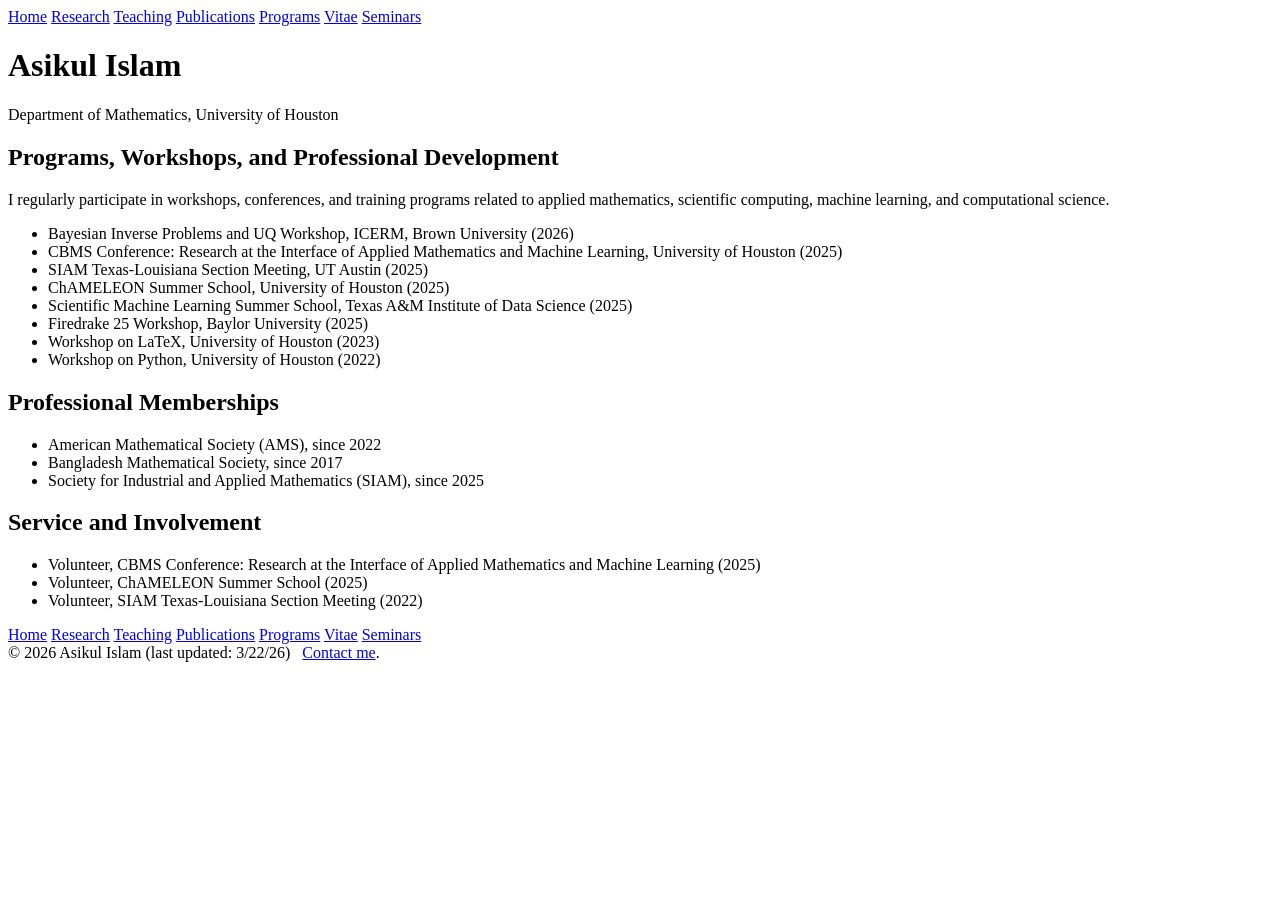
==== programs/index.html @ a3d7233a "Add files via upload" ====
<!DOCTYPE html>
<html lang="en">
<head>
  <meta charset="UTF-8" />
  <meta name="viewport" content="width=device-width, initial-scale=1.0" />
  <title>Asikul Islam :: Programs</title>
  <meta name="description" content="Asikul Islam, Ph.D. student in Applied Mathematics at the University of Houston." />
  <link rel="stylesheet" href="../style.css" />
</head>
<body>
  <div class="page">
    
    <div class="nav">
      <a href="../index.html">Home</a>
      <a href="../research/index.html">Research</a>
      <a href="../teaching/index.html">Teaching</a>
      <a href="../publications/index.html">Publications</a>
      <a href="../programs/index.html">Programs</a>
      <a href="../vitae/index.html">Vitae</a>
      <a href="../seminars/index.html">Seminars</a>
    </div>
    
    
<h1>Asikul Islam</h1>
<div class="subtitle">Department of Mathematics, University of Houston</div>

<h2>Programs, Workshops, and Professional Development</h2>
<p>
  I regularly participate in workshops, conferences, and training programs related to applied mathematics,
  scientific computing, machine learning, and computational science.
</p>

<ul>
  <li>Bayesian Inverse Problems and UQ Workshop, ICERM, Brown University (2026)</li>
  <li>CBMS Conference: Research at the Interface of Applied Mathematics and Machine Learning, University of Houston (2025)</li>
  <li>SIAM Texas-Louisiana Section Meeting, UT Austin (2025)</li>
  <li>ChAMELEON Summer School, University of Houston (2025)</li>
  <li>Scientific Machine Learning Summer School, Texas A&amp;M Institute of Data Science (2025)</li>
  <li>Firedrake 25 Workshop, Baylor University (2025)</li>
  <li>Workshop on LaTeX, University of Houston (2023)</li>
  <li>Workshop on Python, University of Houston (2022)</li>
</ul>

<h2>Professional Memberships</h2>
<ul>
  <li>American Mathematical Society (AMS), since 2022</li>
  <li>Bangladesh Mathematical Society, since 2017</li>
  <li>Society for Industrial and Applied Mathematics (SIAM), since 2025</li>
</ul>

<h2>Service and Involvement</h2>
<ul>
  <li>Volunteer, CBMS Conference: Research at the Interface of Applied Mathematics and Machine Learning (2025)</li>
  <li>Volunteer, ChAMELEON Summer School (2025)</li>
  <li>Volunteer, SIAM Texas-Louisiana Section Meeting (2022)</li>
</ul>

    
    <div class="footer">
      <div class="footnav">
        <a href="../index.html">Home</a>
        <a href="../research/index.html">Research</a>
        <a href="../teaching/index.html">Teaching</a>
        <a href="../publications/index.html">Publications</a>
        <a href="../programs/index.html">Programs</a>
        <a href="../vitae/index.html">Vitae</a>
        <a href="../seminars/index.html">Seminars</a>
      </div>
      © 2026 Asikul Islam <span class="last-updated">(last updated: 3/22/26)</span>
      &nbsp; <a href="mailto:aislam25@cougarnet.uh.edu">Contact me</a>.
    </div>
    
  </div>
</body>
</html>
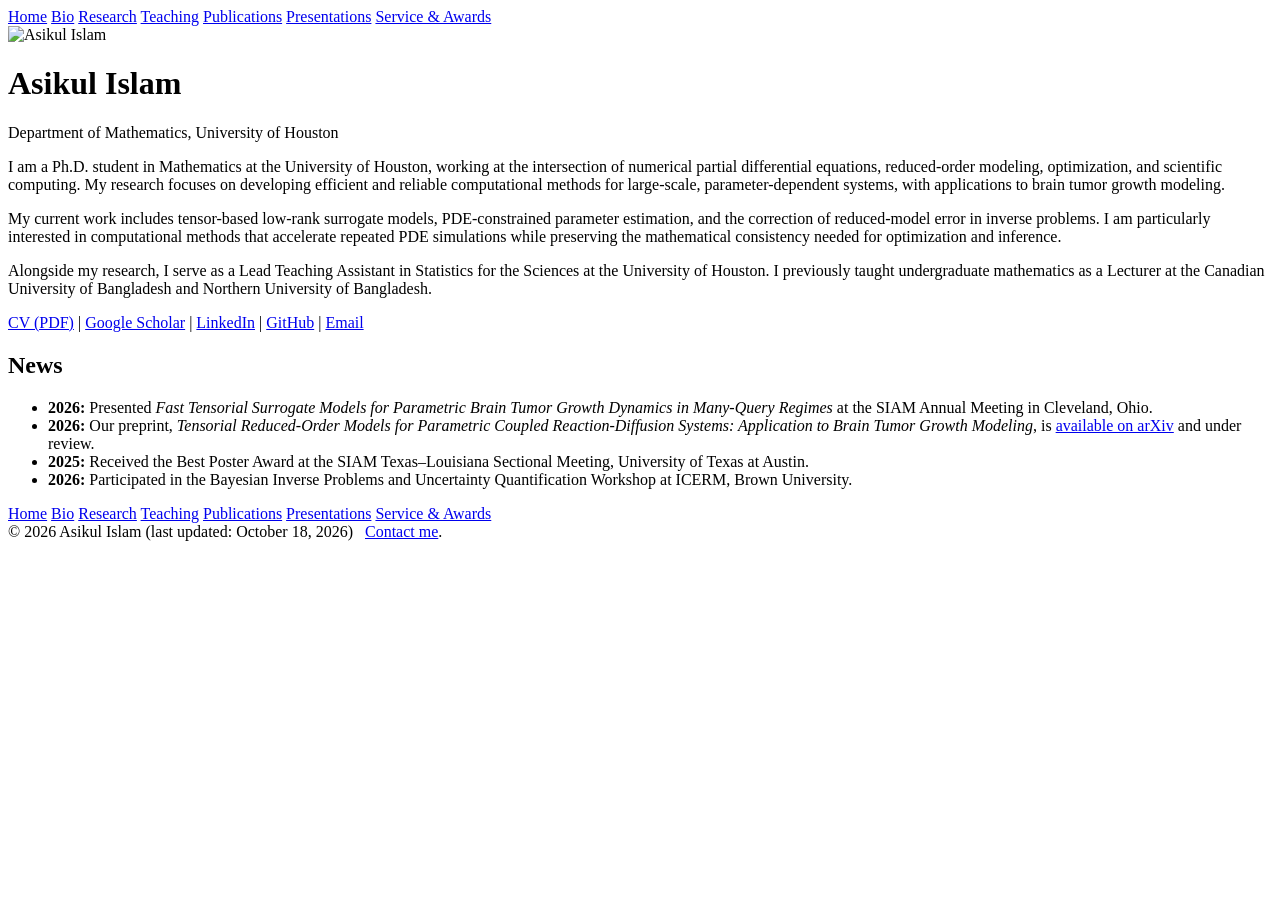
==== commit 793833f2: "Revise index.html with updated content and structure Updated the title and description meta tags, re" ====
--- a/programs/index.html
+++ b/programs/index.html
@@ -3,73 +3,59 @@
 <head>
   <meta charset="UTF-8" />
   <meta name="viewport" content="width=device-width, initial-scale=1.0" />
-  <title>Asikul Islam :: Programs</title>
-  <meta name="description" content="Asikul Islam, Ph.D. student in Applied Mathematics at the University of Houston." />
-  <link rel="stylesheet" href="../style.css" />
+  <meta name="description" content="Asikul Islam — numerical PDEs, tensorial reduced-order modeling, PDE-constrained optimization, and scientific computing." />
+  <title>Asikul Islam :: Home</title>
+  <link rel="stylesheet" href="style.css" />
 </head>
 <body>
-  <div class="page">
-    
-    <div class="nav">
-      <a href="../index.html">Home</a>
-      <a href="../research/index.html">Research</a>
-      <a href="../teaching/index.html">Teaching</a>
-      <a href="../publications/index.html">Publications</a>
-      <a href="../programs/index.html">Programs</a>
-      <a href="../vitae/index.html">Vitae</a>
-      <a href="../seminars/index.html">Seminars</a>
-    </div>
-    
-    
-<h1>Asikul Islam</h1>
-<div class="subtitle">Department of Mathematics, University of Houston</div>
-
-<h2>Programs, Workshops, and Professional Development</h2>
-<p>
-  I regularly participate in workshops, conferences, and training programs related to applied mathematics,
-  scientific computing, machine learning, and computational science.
-</p>
-
+<div class="page">
+  <nav class="nav" aria-label="Main navigation">
+    <a href="index.html">Home</a>
+<a href="vitae/index.html">Bio</a>
+<a href="research/index.html">Research</a>
+<a href="teaching/index.html">Teaching</a>
+<a href="publications/index.html">Publications</a>
+<a href="seminars/index.html">Presentations</a>
+<a href="programs/index.html">Service &amp; Awards</a>
+  </nav>
+  
+  <main>
+    <div class="header-grid">
+  <div><img src="profile.jpg" alt="Asikul Islam" class="photo" /></div>
+  <div class="header">
+    <h1>Asikul Islam</h1>
+    <div class="subtitle">Department of Mathematics, University of Houston</div>
+    <p>I am a Ph.D. student in Mathematics at the University of Houston, working at the intersection of numerical partial differential equations, reduced-order modeling, optimization, and scientific computing. My research focuses on developing efficient and reliable computational methods for large-scale, parameter-dependent systems, with applications to brain tumor growth modeling.</p>
+    <p>My current work includes tensor-based low-rank surrogate models, PDE-constrained parameter estimation, and the correction of reduced-model error in inverse problems. I am particularly interested in computational methods that accelerate repeated PDE simulations while preserving the mathematical consistency needed for optimization and inference.</p>
+    <p>Alongside my research, I serve as a Lead Teaching Assistant in Statistics for the Sciences at the University of Houston. I previously taught undergraduate mathematics as a Lecturer at the Canadian University of Bangladesh and Northern University of Bangladesh.</p>
+    <p class="meta"><a href="cv.pdf" target="_blank" rel="noopener">CV (PDF)</a> |
+      <a href="https://scholar.google.com/citations?user=m5Hob3oAAAAJ&amp;hl=en" target="_blank" rel="noopener">Google Scholar</a> |
+      <a href="https://www.linkedin.com/in/asikul-islam/" target="_blank" rel="noopener">LinkedIn</a> |
+      <a href="https://github.com/ashikislam828" target="_blank" rel="noopener">GitHub</a> |
+      <a href="mailto:aislam25@cougarnet.uh.edu">Email</a></p>
+  </div>
+</div>
+<h2>News</h2>
 <ul>
-  <li>Bayesian Inverse Problems and UQ Workshop, ICERM, Brown University (2026)</li>
-  <li>CBMS Conference: Research at the Interface of Applied Mathematics and Machine Learning, University of Houston (2025)</li>
-  <li>SIAM Texas-Louisiana Section Meeting, UT Austin (2025)</li>
-  <li>ChAMELEON Summer School, University of Houston (2025)</li>
-  <li>Scientific Machine Learning Summer School, Texas A&amp;M Institute of Data Science (2025)</li>
-  <li>Firedrake 25 Workshop, Baylor University (2025)</li>
-  <li>Workshop on LaTeX, University of Houston (2023)</li>
-  <li>Workshop on Python, University of Houston (2022)</li>
+  <li><strong>2026:</strong> Presented <em>Fast Tensorial Surrogate Models for Parametric Brain Tumor Growth Dynamics in Many-Query Regimes</em> at the SIAM Annual Meeting in Cleveland, Ohio.</li>
+  <li><strong>2026:</strong> Our preprint, <em>Tensorial Reduced-Order Models for Parametric Coupled Reaction-Diffusion Systems: Application to Brain Tumor Growth Modeling</em>, is <a href="https://arxiv.org/abs/2603.14101">available on arXiv</a> and under review.</li>
+  <li><strong>2025:</strong> Received the Best Poster Award at the SIAM Texas–Louisiana Sectional Meeting, University of Texas at Austin.</li>
+  <li><strong>2026:</strong> Participated in the Bayesian Inverse Problems and Uncertainty Quantification Workshop at ICERM, Brown University.</li>
 </ul>
-
-<h2>Professional Memberships</h2>
-<ul>
-  <li>American Mathematical Society (AMS), since 2022</li>
-  <li>Bangladesh Mathematical Society, since 2017</li>
-  <li>Society for Industrial and Applied Mathematics (SIAM), since 2025</li>
-</ul>
-
-<h2>Service and Involvement</h2>
-<ul>
-  <li>Volunteer, CBMS Conference: Research at the Interface of Applied Mathematics and Machine Learning (2025)</li>
-  <li>Volunteer, ChAMELEON Summer School (2025)</li>
-  <li>Volunteer, SIAM Texas-Louisiana Section Meeting (2022)</li>
-</ul>
-
-    
-    <div class="footer">
-      <div class="footnav">
-        <a href="../index.html">Home</a>
-        <a href="../research/index.html">Research</a>
-        <a href="../teaching/index.html">Teaching</a>
-        <a href="../publications/index.html">Publications</a>
-        <a href="../programs/index.html">Programs</a>
-        <a href="../vitae/index.html">Vitae</a>
-        <a href="../seminars/index.html">Seminars</a>
-      </div>
-      © 2026 Asikul Islam <span class="last-updated">(last updated: 3/22/26)</span>
-      &nbsp; <a href="mailto:aislam25@cougarnet.uh.edu">Contact me</a>.
-    </div>
-    
-  </div>
+  </main>
+  <footer class="footer">
+    <nav class="footnav" aria-label="Footer navigation">
+      <a href="index.html">Home</a>
+<a href="vitae/index.html">Bio</a>
+<a href="research/index.html">Research</a>
+<a href="teaching/index.html">Teaching</a>
+<a href="publications/index.html">Publications</a>
+<a href="seminars/index.html">Presentations</a>
+<a href="programs/index.html">Service &amp; Awards</a>
+    </nav>
+    &copy; 2026 Asikul Islam <span class="last-updated">(last updated: October 18, 2026)</span>
+    &nbsp; <a href="mailto:aislam25@cougarnet.uh.edu">Contact me</a>.
+  </footer>
+</div>
 </body>
 </html>
